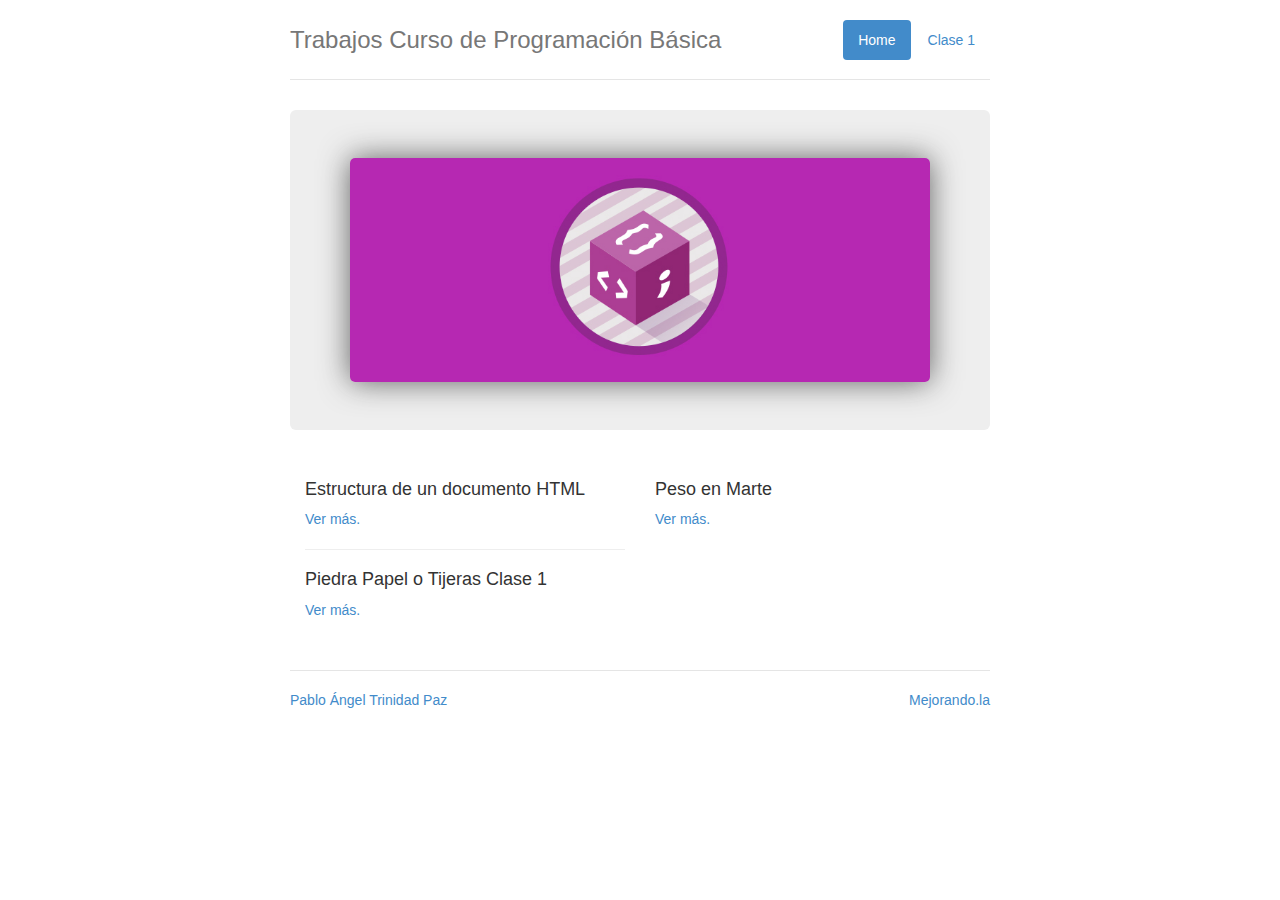
==== index.html @ 7427d4db "Primer commit index" ====
<!DOCTYPE html>
<html lang="es">
<head>
	<meta charset="UTF-8" />
	<meta name="viewport" content="width=device-width, initial-scale=1" />

	<meta name="description" content="Pequeño sitio donde encontrarás todo el código y tareas que se realizaron en el curso de Programación Básica de Mejorando.la" />
	<meta name="author" contenr="Pablo Ángel Trinidad Paz" />

	<title>Programación Básica - Mejorando.la</title>

	<link rel="stylesheet" href="css/bootstrap.min.css" />
	<link rel="stylesheet" href="css/jumbotron-narrow.css" />
</head>
<body>
	<div class="container">
		<header class="header">
			<nav>
				<ul class="nav nav-pills pull-right">
					<li class="active"><a href="#">Home</a></li>
					<li><a href="Clase-1.html">Clase 1</a></li>
				</ul>
			</nav>
			<h3 class="text-muted">Trabajos Curso de Programación Básica</h3>
		</header>
		<div class="jumbotron">
			<a href="https://cursos.mejorando.la/programacion-basica/">
				<img class="img-responsive" src="img/basica.jpg" alt="Banner Programación Básica" style="border-radius: 5px; webkit-box-shadow: 0px 0px 30px 0px rgba(50, 50, 50, 0.75); -moz-box-shadow:    0px 0px 30px 0px rgba(50, 50, 50, 0.75); box-shadow:         0px 0px 30px 0px rgba(50, 50, 50, 0.75);">
			</a>
		</div>
		<div class="row marketing">
			<div class="col-lg-6">
				<h4>Estructura de un documento HTML</h4>
				<p><a href="#">Ver más.</a></p>
				<hr>
				<h4>Piedra Papel o Tijeras Clase 1</h4>
				<p><a href="#">Ver más.</a></p>
			</div>
			<div class="col-lg-6">
				<h4>Peso en Marte</h4>
				<p><a href="#">Ver más.</a></p>
				<script src="http://gist-it.appspot.com/github/pablotrinidad/Alphabetical-Substrings-Subseries-Alfabeticas/blob/master/AlphabeticalSubstrings.py"></script>
			</div>
		</div>
		<div class="footer">
			<a href="https://mejorando.la" class="pull-right" >Mejorando.la</a>
			<a href="https://github.com/pablotrinidad" class="pull-left" >Pablo Ángel Trinidad Paz</a>
		</div>
	</div>
</body>
</html>
---- css/jumbotron-narrow.css ----
/* Space out content a bit */
body {
  padding-top: 20px;
  padding-bottom: 20px;
}

/* Everything but the jumbotron gets side spacing for mobile first views */
.header,
.marketing,
.footer {
  padding-right: 15px;
  padding-left: 15px;
}

/* Custom page header */
.header {
  border-bottom: 1px solid #e5e5e5;
}
/* Make the masthead heading the same height as the navigation */
.header h3 {
  padding-bottom: 19px;
  margin-top: 0;
  margin-bottom: 0;
  line-height: 40px;
}

/* Custom page footer */
.footer {
  padding-top: 19px;
  color: #777;
  border-top: 1px solid #e5e5e5;
}

/* Customize container */
@media (min-width: 768px) {
  .container {
    max-width: 730px;
  }
}
.container-narrow > hr {
  margin: 30px 0;
}

/* Main marketing message and sign up button */
.jumbotron {
  text-align: center;
  border-bottom: 1px solid #e5e5e5;
}
.jumbotron .btn {
  padding: 14px 24px;
  font-size: 21px;
}

/* Supporting marketing content */
.marketing {
  margin: 40px 0;
}
.marketing p + h4 {
  margin-top: 28px;
}

/* Responsive: Portrait tablets and up */
@media screen and (min-width: 768px) {
  /* Remove the padding we set earlier */
  .header,
  .marketing,
  .footer {
    padding-right: 0;
    padding-left: 0;
  }
  /* Space out the masthead */
  .header {
    margin-bottom: 30px;
  }
  /* Remove the bottom border on the jumbotron for visual effect */
  .jumbotron {
    border-bottom: 0;
  }
}
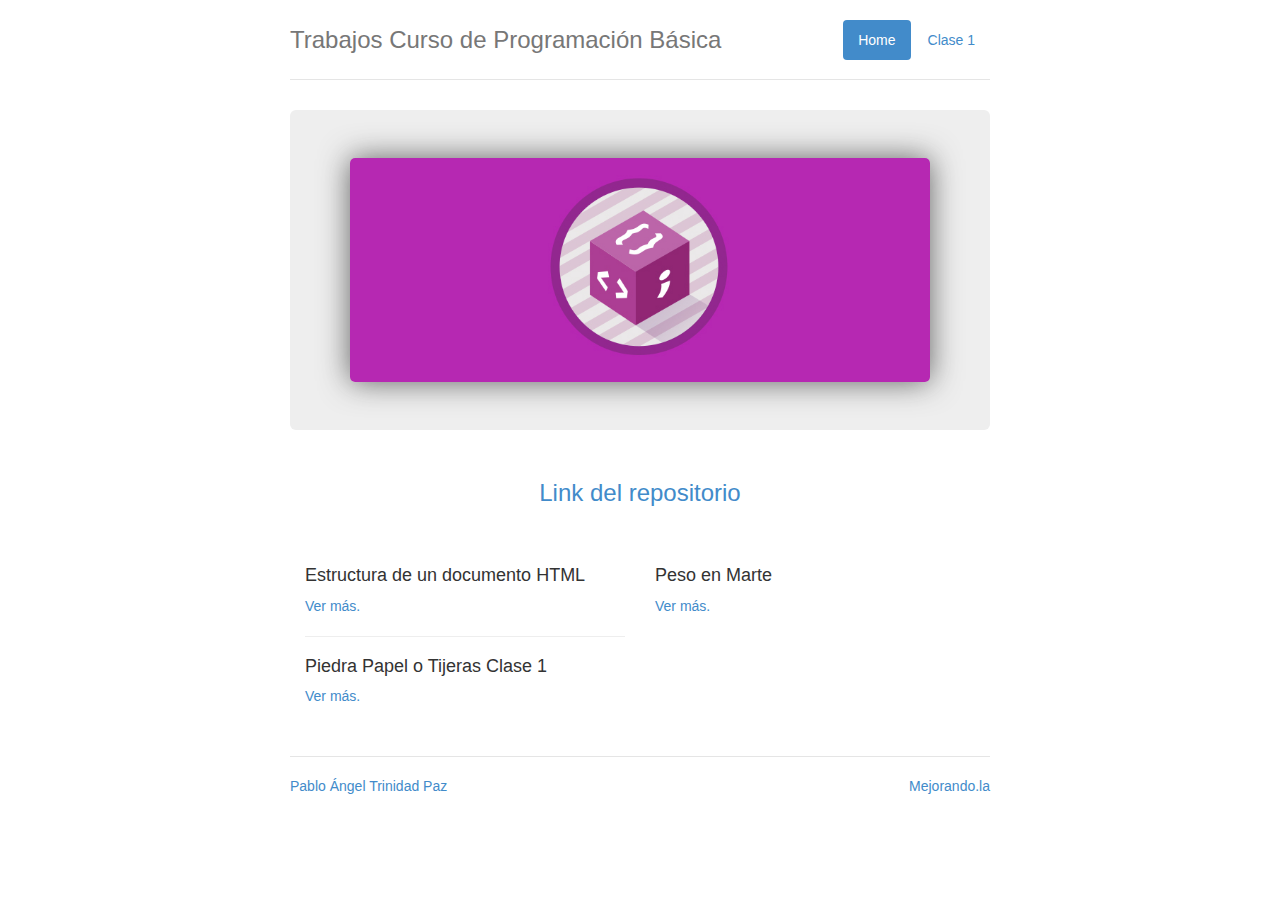
==== commit 96f55f27: "Sin codigo" ====
--- a/index.html
+++ b/index.html
@@ -28,20 +28,24 @@
 				<img class="img-responsive" src="img/basica.jpg" alt="Banner Programación Básica" style="border-radius: 5px; webkit-box-shadow: 0px 0px 30px 0px rgba(50, 50, 50, 0.75); -moz-box-shadow:    0px 0px 30px 0px rgba(50, 50, 50, 0.75); box-shadow:         0px 0px 30px 0px rgba(50, 50, 50, 0.75);">
 			</a>
 		</div>
-		<div class="row marketing">
-			<div class="col-lg-6">
-				<h4>Estructura de un documento HTML</h4>
-				<p><a href="#">Ver más.</a></p>
-				<hr>
-				<h4>Piedra Papel o Tijeras Clase 1</h4>
-				<p><a href="#">Ver más.</a></p>
-			</div>
-			<div class="col-lg-6">
-				<h4>Peso en Marte</h4>
-				<p><a href="#">Ver más.</a></p>
-				<script src="http://gist-it.appspot.com/github/pablotrinidad/Alphabetical-Substrings-Subseries-Alfabeticas/blob/master/AlphabeticalSubstrings.py"></script>
-			</div>
-		</div>
+		<section>
+			<article class="row">
+				<h3 class="text-center"><a href="https://github.com/pablotrinidad/Mejorando.la-Programacion-Basica">Link del repositorio</a></h3>
+			</article>
+			<article class="row marketing">
+				<div class="col-lg-6">
+					<h4>Estructura de un documento HTML</h4>
+					<p><a href="#">Ver más.</a></p>
+					<hr>
+					<h4>Piedra Papel o Tijeras Clase 1</h4>
+					<p><a href="#">Ver más.</a></p>
+				</div>
+				<div class="col-lg-6">
+					<h4>Peso en Marte</h4>
+					<p><a href="#">Ver más.</a></p>
+				</div>
+			</article>
+		</section>
 		<div class="footer">
 			<a href="https://mejorando.la" class="pull-right" >Mejorando.la</a>
 			<a href="https://github.com/pablotrinidad" class="pull-left" >Pablo Ángel Trinidad Paz</a>
